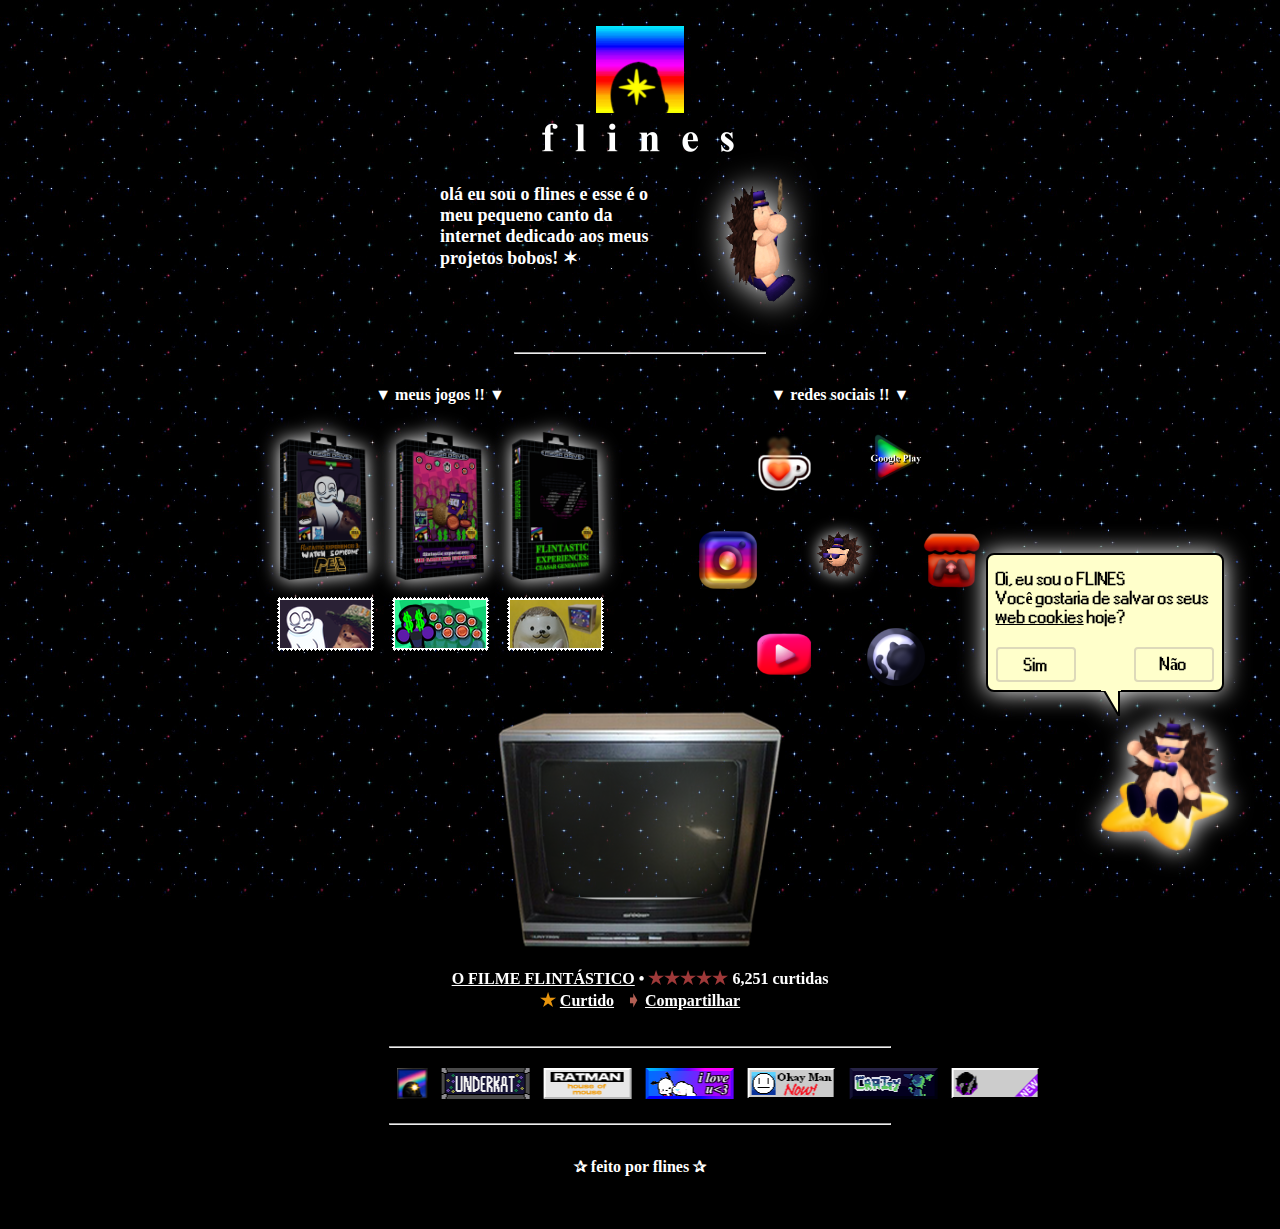
==== br/index.html @ e90c5ec4 "2025 update" ====
<!DOCTYPE html>
<html lang="en" style="cursor: url('/assets/cursor.png'), url('/assets/cursor_32.png'), auto;">
	<head>
		<title>flines</title>
		
		<!-- Favicon -->
		<link rel="shortcut icon" href="/assets/favicon.png" type="image/x-icon">
		<link rel="apple-touch-icon" sizes="180x180" href="/assets/apple-touch-icon.png">
		<link rel="icon" type="image/png" sizes="32x32" href="/assets/favicon-32x32.png">
		<link rel="icon" type="image/png" sizes="16x16" href="/assets/favicon-16x16.png">
		<link rel="manifest" href="/assets/site.webmanifest">
		
		<!-- CSS & MDB -->
		<link rel="stylesheet" href="/scripts/mdb.min.css" />
		<link rel="stylesheet" href="/scripts/style.css">
		
		<!-- Social Media Preview -->
		<meta property="og:title" content="flines">
		<meta property="og:description" content="welcome to the little corner of the web dedicated to my silly projects!">
		<meta property="og:type" content="website">
		<meta property="og:url" content="https://raflines.github.io">
		
		<meta property="og:image" content="https://raflines.github.io/assets/home_page/embed_1200px.png">
		<meta property="og:image:width" content="1200">
		<meta property="og:image:height" content="600">
		<meta name="theme-color" content="#6B24AE">
		
		<!-- Twitter Preview -->
		<meta property="twitter:title" content="flines">
		<meta property="twitter:site" content="flines">
		<meta property="twitter:description" content="welcome to the little corner of the web dedicated to my silly projects!">
		<meta property="twitter:card" content="summary_large_image">
		<meta property="twitter:image:src" content="https://raflines.github.io/assets/home_page/embed_1200px.png">
		
		<!-- Others -->
		<meta charset="UTF-8"/>
		<meta name="keywords" content="flines, raflines, flines hedgehog, raflines hedgehog, flines raflines, raflines flines, raflines flines hedgehog, flines raflines hedgehog, raflines.github.io, flines.github.io, rafline, fline, rafline.github.io, fline.github.io, raflines.github, rafline.github, flines.github, fline.github, raflines github, flines github, raflines flines github, flines raflines github, flizumi harines, harines flizumi, flizumi, harines">
		<meta name="viewport" content="width=800, height=device-height, initial-scale=0.5, shrink-to-fit=no, minimum-scale=0.5" />
		
		<!-- Google Fonts for the new site -->
		<link rel="preconnect" href="https://fonts.googleapis.com">
		<link rel="preconnect" href="https://fonts.gstatic.com" crossorigin>
		<link href="https://fonts.googleapis.com/css2?family=Open+Sans:ital,wght@0,400;0,500;0,600;0,700;0,800;1,600;1,700;1,800&display=swap" rel="stylesheet">
	</head>
	
	<body>
		<div id="site_canvas" class="site_canvas">
			<!-- WEBSITE -->
			<center>
			<!-- LOGO -->
				<table border="0" cellpadding="0" cellspacing="0" width="400" height="95">
					<tbody>
						<td height="6">
							<br>
						</td>
						<tr>
						<td>
							<center>
								<img src="/assets/home_page/logo.png" style="width: 80%;"/>
							</center>
						</td>
						<tr height="6">
						<td>
							<img src="/assets/home_page/flines_spin.gif" width="40%" height="40%" align="right" style="filter: drop-shadow(0 0 1.0rem #ffffff);"/>
							
							<div style="
								width: 54%;
								overflow-wrap: break-word;
								margin-top: 24px;
							">
								<b><font face="Times New Roman" size="4" style="color: white;">
								olá eu sou o flines e esse é o meu pequeno canto da internet dedicado aos meus projetos bobos! ✶
								</font></b>
							</div>
						</td>
					</tbody>
				</table>
				
				<hr class="solid" style="width: 31.25%; color: white; margin-top: 32px; margin-bottom: 32px;">
				
				<!-- PROJECTS -->
				<div id="projects" style="float: center; position: relative;">
					<div id="game_projects" style="width: 50%; height: 108%; float: left;">
						<b><font face="Times New Roman" size="3" style="color: white;">
						▼ meus jogos !! ▼
						</font></b>
						<div style="margin-top: 16px; padding-bottom: 8%;">
							<a href='https://flines.itch.io/flintastic-experiences-watch-someone-pee'><img class="projects_game" alt="FLINTASTIC EXPERIENCES: WATCH SOMEONE PEE" src='/assets/projects/watchsomeone.png'/></a>
							<a href='https://flines.itch.io/flintastic-experiences-the-gambling-emporium'><img class="projects_game" alt="FLINTASTIC EXPERIENCES: GAMBLING EMPORIUM" src='/assets/projects/gambling.png'/></a>
							<a href='https://flines.itch.io/flintastic-experiences'><img class="projects_game" alt="FLINTASTIC EXPERIENCES: CEASAR GENERATION" src='/assets/projects/gremlins.png'/></a>
							
							<a href='https://flines.itch.io/flintastic-experiences-watch-someone-pee'><img style="margin-right: 6px; margin-left: 6px; alt="FLINTASTIC EXPERIENCES: WATCH SOMEONE PEE" src='/assets/projects/watchsomeone_stamp.png'/></a>
							<a href='https://flines.itch.io/flintastic-experiences-the-gambling-emporium'><img style="margin-right: 6px; margin-left: 6px; alt="FLINTASTIC EXPERIENCES: GAMBLING EMPORIUM" src='/assets/projects/gambling_stamp.png'/></a>
							<a href='https://flines.itch.io/flintastic-experiences'><img style="margin-right: 6px; margin-left: 6px;" alt="FLINTASTIC EXPERIENCES: CEASAR GENERATION" src='/assets/projects/gremlins_stamp.png'/></a>
							
							<!--<a href='https://flines.itch.io/flin-and-the-wsps'><img class="projects_game" alt="FLIN!! and the Watching Someone Pee Simulator" src='/assets/projects/flinwsps.png' style="padding-right: 10%;"/></a>-->
						</div>
					</div>
				</div>
				
				<!-- SOCIALS -->
				<div id="socials" style="float: right; width: 50%;">
					<b><font face="Times New Roman" size="3" style="color: white;">
					▼ redes sociais !! ▼
					</font></b>
					
					<div id="social" class="circle-container" style="z-index: 2;">
						<br><br><br><br><br><br><br>
						<a href="https://flines.itch.io/"><img src="/assets/socials/it.png" class="deg0"/></a>
						<a href="https://youtube.com/flines"><img src="/assets/socials/yt.png" class="deg120"/></a>
						<a href="https://play.google.com/store/apps/dev?id=5938019730716496033"><img src="/assets/socials/gp.png" class="deg300"/></a>
						<a href="https://github.com/raflines"><img src="/assets/socials/gh.png" class="deg60"/></a>
						<a href="https://ko-fi.com/flines"><img src="/assets/socials/kofi.png" class="deg240"/></a>
						<a href="https://www.instagram.com/flinesfr/"><img src="/assets/socials/ig.png" class="deg180"/></a>
						
						<img src="/assets/socials/flines.png" style="height: 46px; width: 46px; filter: drop-shadow(0 0 0.50rem #ffffff);"/>
					</div>
				</div>
				<!-- FLINTASTIC MOVIE -->
				<table>
					<tbody style="position: relative; z-index: 1;">
						<td>
							<br>
							<center>
							<iframe style="position: absolute; z-index: -1; top: 40%; left: 50%; transform: translate(-50%, -50%);" width="214" height="157" src="https://www.youtube.com/embed/84h1hGctXz0?si=2N8ewHNWgcWT4VSH" title="O FILME FLINTÁSTICO" frameborder="1" allow="accelerometer; autoplay; clipboard-write; encrypted-media; gyroscope; picture-in-picture; web-share" referrerpolicy="strict-origin-when-cross-origin" allowfullscreen></iframe>
							
							<img src='/assets/tv.png'/>
							</center>
						</td>
						<tr>
						<td style="position: relative; z-index: 1;">
							<center>
							<b><font face="Times New Roman" size="3" style="color: white;" onclick="location.href='https://youtube.com/flines';"><u>O FILME FLINTÁSTICO</u> • </font>
								<font face="Times New Roman" size="4" style="color: #9F3939">★★★★★</font>
							<font id="favorited_ratings_comments" face="Times New Roman" size="3" style="color: white;">
								  6,251 curtidas
							</font></b>
							<br>
							<b><font face="Times New Roman" size="3" style="color: white;" onclick="favoriteFlintastic()">
							<font id="favorited_star_comments" size="4" style="color: #E8950D">★</font>   <u id="favorited_text_comments">Curtido</u></font><font face="Times New Roman" size="3" style="color: white;" onclick="location.href='https://www.youtube.com/@flines?sub_confirmation=1';"><font size="4" style="color: #B35F54; margin-left: 12px;">➧</font>   <u>Compartilhar</u>
							</font></b>
							</center>
						</td>
					</tbody>
				</table>
				<hr class="solid" style="width: 62.5%; color: white; margin-top: 32px; margin-bottom: 20px;">
				
				<!-- BUTTONS -->
				<div style="
					overflow: hidden;
					position: relative;
					display: flex;
					flex-direction: row;
					flex-wrap: nowrap;
					align-items: flex-start;
					width: 100%;
					justify-content: space-around;
				">
						<center>
						<marquee style="margin: auto; width: 100%; postiion: absolute;" onmouseover="this.stop();" onmouseout="this.start();">
							<img class="stamps" src="/assets/buttons/star_31.png"/>
								<a href="hhttps://underkat.neocities.org/"><img class="stamps" src="/assets/buttons/underkat.gif"/></a>
							<a href="https://ratmanteam.github.io/index.html"><img class="stamps" src="/assets/buttons/ratman.png"/></a>
							<a href="/iloveu"><img class="stamps" src="/assets/buttons/iloveu.png"/></a>
								<a href="https://www.twitch.tv/okaymancharles"><img class="stamps" src="/assets/buttons/okaymancharles.gif"/></a>
							<a href="https://craity.itch.io"><img class="stamps" src="/assets/buttons/craity.png"/></a>
							<img class="stamps" src="/assets/buttons/ceasar.png"/>
								<a href="https://farawaydrip30.itch.io/battlements"><img class="stamps" src="/assets/buttons/battlements.gif"/></a>
							<img class="stamps" src="/assets/buttons/wanwan.png"/>
							<a href="https://farawaydrip30.github.io/Pages/bongandmarriagecounselling/BongsAndMarriageCounselling.html"><img class="stamps" src="/assets/buttons/faraway.png"/></a>
								<a href="https://ratmanteam.itch.io/lab-cat-chaos"><img class="stamps" src="/assets/buttons/lcc.gif"/></a>
							<a href="https://sillybeetle.carrd.co/"><img class="stamps" src="/assets/buttons/sillybeetle.png"/></a>
							<a href="https://gamejolt.com/@thetacoman_"><img class="stamps" src="/assets/buttons/tacoman.png"/></a>
								<a href="https://craity.itch.io/into-the-dark"><img class="stamps" src="/assets/buttons/intothedark.gif"/></a>
						
							<img class="stamps" src="/assets/buttons/star_31.png"/>
						</marquee></center>
				</div>
				
				<hr class="solid" style="width: 62.5%; color: white; margin-top: 16px; margin-bottom: 32px;">
				
				<b><font face="Times New Roman" size="3" style="color: white;">
				✰ feito por flines ✰<br>
				</font></b>
				
				<a href="/br/" onclick="changeLanguage(true)"><i class="flag flag-br" style="margin-top: 10px;"></i></a>
				<a href="/" onclick="changeLanguage(false)"><i class="flag flag-us" style="margin-bottom: 32px;"></i></a>
				
			</center>
		</div>
		
		<!-- HI! IM FLIZZY! -->
			<div id="flizzytarget" class="flizzyAppearing" style="
				position: fixed;
				right: 8%;
				bottom: 5%;
				
				filter: drop-shadow(0 0 0.75rem #ffffff);
			">
				<div style="
					background-color: #FFFFCB;
					width: 218px; 
					height: 120px;
					
					padding-top: 15px;
					padding-left: 8px;
					padding-right: 8px;
					
					border-radius: 8px;
					border: 2px solid black;
					
					margin-bottom: 25px;
					margin-left: 25%;
				">
					<a style="color: #000000; font-family: 'Pixelated MS Sans Serif';">Oi, eu sou o FLINES<br>Você gostaria de salvar os seus <u>web cookies</u> hoje?</a>
					
					<div style="margin-top: 20px;">
						<button class="flizzy_button"  onclick="flizzy_YesOrYes()" style="float: left;"><a style="color: #000000; font-family: 'Pixelated MS Sans Serif'; font-size: 16px;">Sim</a></button>
						<button class="flizzy_button" onclick="flizzy_Disappear()" style="float: right;"><a style="color: #000000; font-family: 'Pixelated MS Sans Serif'; font-size: 16px;">Não</a></button>
					</div>

					<svg width="20" height="30" style="position: absolute; left: 70%; top: 44%;">
						<polygon points="18,1 18,30 1, 1" style="fill:#FFFFCB; stroke-width:2; stroke: black;"/>
						<rect width="300" height="5" style="fill:#FFFFCB;"/>
					</svg>
				</div>
				
				<img id="FlizzyTargetImage" src="/assets/flines_assistant/flines.png" style="width: 50%; height: 50%; margin-left: 70%;"/>
			</div>
		
		<!-- Javascript -->
		<script>
			window.onload = function() {
				changeLanguage(true);
			}
		</script>
		<script type="text/javascript" src="/scripts/script.js"></script>
	</body>
</html>
---- scripts/style.css ----
html {
		height: -webkit-fill-available;
		background-color: black;
		background-image: url('/assets/bg.png');
		background-repeat: repeat;
		background-attachment: fixed;
		background-color: black;
		background-size: 6%;
		
		margin: 0;
		animation: starry_night 100s linear infinite;
	}
	
	body {
		background-image: url('/assets/bg.png');
		background-repeat: repeat;
		background-attachment: fixed;
		background-color: black;
		
		height: 100%;
		min-height: 100vh;
		min-height: -webkit-fill-available;
		
		background-size: 6%;
		animation: starry_night 100s linear infinite;
		
		display: flex;
		display: -ms-flexbox;
		align-items: flex-start;
		justify-content: safe center;
	}
	
	.site_canvas {
		width: 800px;
		
		margin: auto;
		padding: auto;
		z-index: 0;
		
		/*background-color: rgba(255, 255, 255, 0.25);*/
	}
	
	@keyframes starry_night {
		0%{background-position: 0 0;}
		100%{background-position: -2160px 2160px;}
	}

	*:hover {
		cursor: url('/assets/cursor.png'), url('/assets/cursor_32.png'), auto;
	}

	a {
		color: white;
		font-weight: bold;
	}
	
	font {
		text-shadow: 2px 2px #000000;
	}
	
	.stamps {
		margin-right: 10px;
	}
	
	.socials {
		font-size: 16px;
		text-align: bottom;
		
		width: 128px;
		height: 32px;
	}
	
	.flin {
		margin: auto;
		padding: auto;
	}
	
	.projects_game {
		max-width: 22%;
		width: 22%;
		padding: 12px;
		filter: drop-shadow(0 0 0.60rem #ffffff);
	}
	
	.projects_game:hover {
		filter: drop-shadow(0 0 1.25rem #ffffff);
	}
	
	.flizzy_button {
		background-color: #FFFFCB;
		border-radius: 4px;
		border: 2px solid #DDD9BA;
		width: 80px;
		height: 35px;
	}
	
	.flizzy_button:hover {
		background-color: #F2F2C1;
	}
	
	.flizzyAppearing {
		animation-name: flizzyAppear;
		animation-duration: 2500ms;
		animation-fill-mode: forwards;
	}
	
	@keyframes flizzyAppear{
	  100%{
		opacity: 1;
	  }
	  0%{
		display: none;
		opacity: 0;
	  }
	}
	
	.flizzyDisappearing {
		animation-name: flizzyDisappearAgainIKnowThisIsNotGoodPracticeButWhatever;
		animation-duration: 500ms;
		animation-fill-mode: forwards;
	}
	
	.flizzyDisappearingSadIKnowThisIsARealUnpolishedAndStupidWayOfCodingTheDifferentAnimationSpeedsIAmSoSorry {
		animation-name: flizzyDisappear;
		animation-duration: 3500ms;
		animation-fill-mode: forwards;
	}
	
	@keyframes flizzyDisappear{
	  0%{
		opacity: 1;
	  }
	  100%{
		opacity: 0.05;
	  }
	}
	
	@keyframes flizzyDisappearAgainIKnowThisIsNotGoodPracticeButWhatever{
	  0%{
		opacity: 1;
	  }
	  100%{
		display: none;
		opacity: 0;
	  }
	}
	
	/* PHONE ORIENTATION
	@media screen and (orientation: landscape) {
		.site_canvas {
			position: absolute;
			z-index: 0;
			
			top: 50%;
			left: 50%;
			transform: translate(-50%, -50%);
		}
	}

	@media screen and (orientation: portrait) {
		.site_canvas {
			width: 100%;
			
			position: absolute;
			z-index: 0;
			
			top: 50%;
			left: 50%;
			transform: translate(-50%, -50%);
		}
	}/*
	
	
	/* CODE I STOLE FROM ANA IN STACKOVERFLOW !! */
	 .circle-container {
        position: relative;
        /*2.8em = 2em*1.4 (2em = half the width of a link with img, 1.4 = sqrt(2))*/
        border: dashed 1px;
        border-radius: 50%;
    }
    .circle-container a {
        display: block;
        position: absolute;
		
		left: 50%;
		transform: translateX(-50%);
    }
    .circle-container img { display: block; width: 60%; }
	.center:hover { filter: drop-shadow(0 0 0.50rem #DE4B00); }
    .circle-container img:hover { filter: drop-shadow(0 0 0.50rem #ffffff); }
    .deg0 { transform: translate(7em); } /* 12em = half the width of the wrapper */
    .deg30 { transform: rotate(30deg) translate(7em) rotate(-30deg); }
    .deg60 { transform: rotate(60deg) translate(7em) rotate(-60deg); }
    .deg90 { transform: rotate(90deg) translate(7em) rotate(-90deg); }
    .deg120 { transform: rotate(120deg) translate(7em) rotate(-120deg); }
    .deg150 { transform: rotate(150deg) translate(7em) rotate(-150deg); }
    .deg180 { transform: translate(-7em); }
    .deg210 { transform: rotate(210deg) translate(7em) rotate(-210deg); }
    .deg240 { transform: rotate(240deg) translate(7em) rotate(-240deg); }
    .deg270 { transform: rotate(270deg) translate(7em) rotate(-270deg); }
    .deg300 { transform: rotate(300deg) translate(7em) rotate(-300deg); }
    .deg330 { transform: rotate(330deg) translate(7em) rotate(-330deg); }
	
	
	/* CODE I STOLE FROM MYSTIC MAYA WITH HER PERMISSION!!!!!!!! I LOVE YOU!!!!!!!! */
		@font-face {font-family: "Pixelated MS Sans Serif";src: url(/assets/buttons/maya/ms_sans_serif.woff2);}
		.maya_title{
			width: 64px;
			height: 50px;
			background-color: #0000FF;
			border-radius: 50%;
			text-align: center;
			color: white;
			font-size: 2vh;
			font-style: italic;
		}
		.maya_subtitle{
			font-size: 1vh;
			font-style: italic;
			color: #0000FF;
			padding:0px;
		}
		.maya_button {
			font-family: "Pixelated MS Sans Serif",Arial;
			-webkit-font-smoothing: antialiased;
			font-size: 15px;
			box-sizing: border-box;
			border: 1px solid #003c74;
			padding-inline: 12px;
			background: linear-gradient(180deg,#fff,#ecebe5 86%,#d8d0c4);
			box-shadow: none;
			border-radius: 3px;
		}
		.maya_button:hover {
			background: linear-gradient(180deg,#fff,#e1e0dc 86%,#cfcac0);
			border-color: #003c74;
			cursor: pointer;
		}
		.maya_button:active {box-shadow: inset -1px -1px #fff, inset 1px 1px #0a0a0a, inset -2px -2px #dfdfdf, inset 2px 2px grey}
		.maya_button:focus {
			box-shadow: inset -1px 1px #cee7ff, inset 1px 2px #98b8ea, inset -2px 2px #bcd4f6, inset 1px -1px #89ade4, inset 2px -2px #89ade4;
			outline: 1px dotted #000;
			outline-offset: -4px;
		}

		.maya_container {
			display: grid;
			grid-template-columns: repeat(auto-fill, minmax(400px, 1fr));
		}
		/*Title Bars*/
		.maya_titlebar{
			/*background: linear-gradient(180deg,#0997ff,#0053ee 8%,#0050ee 40%,#06f 88%,#06f 93%,#005bff 95%,#003dd7 96%,#003dd7); blue */
			background: linear-gradient(180deg,#F9CACF,#D86F95 8%,#DD7C9D 40%,#B72A5C 88%,#B72A5C 93%,#B82C5D 95%,#B82C5D 96%,#B82C5D);
			border-top-left-radius: 8px;
			border-top-right-radius: 7px;
			border-top: 1px solid #B82C5D;
			border-left: 1px solid #B82C5D;
			border-right: 1px solid #B82C5D;
			text-shadow: 1px 1px #9D1444;
			margin-top: 0px;
			padding: 3px 5px 3px 3px;
			height: 21px;
			display: flex;
			align-items: center;
			justify-content: space-between;
		}

		.maya_titlebartext{
			font-family: "Trebuchet MS";
			width:64px;
			font-size: 1vw;
			text-align: left;
			font-size: 1vh;
			color: white;
			text-shadow: 1px 1px #9D1444;
			padding-left: 3px;
		}

		.maya_titlebarbuttons{
			display:flex;
		}

		.maya_titlebarbuttons button{
			min-width: 21px;
			min-height: 21px;
			margin-left:2px;
			background-repeat: no-repeat;
			background-position: 50%;
			box-shadow: none;
			background: linear-gradient(180deg,#F9CACF,#D86F95 8%,#DD7C9D 40%,#B72A5C 88%,#B72A5C 93%,#B82C5D 95%,#B82C5D 96%,#B82C5D);
			transition: background .1s;
			border: none;
			padding: 0px;
			display: block;
		}

		.maya_titlebarbuttons button[class="maya_min"]{background-image: url("/assets/buttons/maya/min.svg");}
		.maya_titlebarbuttons button[class="maya_max"]{background-image: url("/assets/buttons/maya/max.svg");}
		.maya_titlebarbuttons button[class="maya_close"]{background-image: url("/assets/buttons/maya/close.svg");}

		/*Windows*/
		.maya_content {
			box-sizing: border-box;
			text-align: center;
			background-clip: content-box
		}
		.maya_stuff {
			height: 30px;
			font-family: "Pixelated MS Sans Serif";
			background-color: #FDDBE3;
			border: 3px solid #B82C5D;
			border-bottom-left-radius: 8px;
			border-bottom-right-radius: 7px;
		}
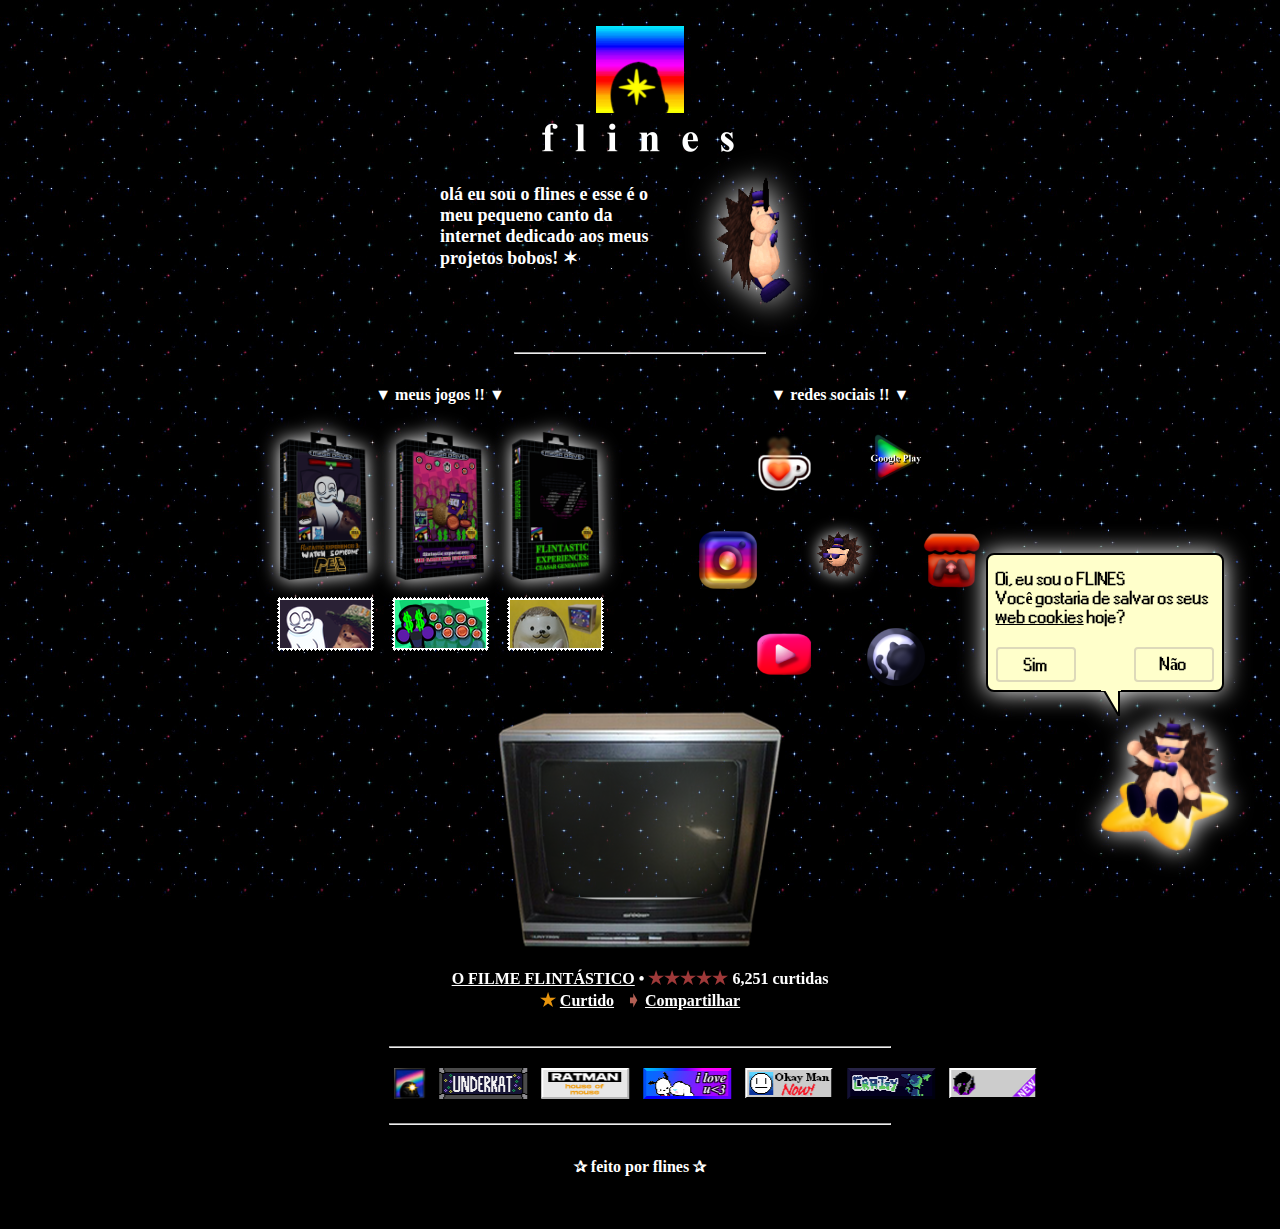
==== commit 5d5a4853: "2025 update TWO" ====
--- a/br/index.html
+++ b/br/index.html
@@ -16,7 +16,7 @@
 		
 		<!-- Social Media Preview -->
 		<meta property="og:title" content="flines">
-		<meta property="og:description" content="welcome to the little corner of the web dedicated to my silly projects!">
+		<meta property="og:description" content="bem-vindo ao meu pequeno canto da internet dedicado aos meus projetos bobos!">
 		<meta property="og:type" content="website">
 		<meta property="og:url" content="https://raflines.github.io">
 		
@@ -28,7 +28,7 @@
 		<!-- Twitter Preview -->
 		<meta property="twitter:title" content="flines">
 		<meta property="twitter:site" content="flines">
-		<meta property="twitter:description" content="welcome to the little corner of the web dedicated to my silly projects!">
+		<meta property="twitter:description" content="bem-vindo ao meu pequeno canto da internet dedicado aos meus projetos bobos!">
 		<meta property="twitter:card" content="summary_large_image">
 		<meta property="twitter:image:src" content="https://raflines.github.io/assets/home_page/embed_1200px.png">
 		
